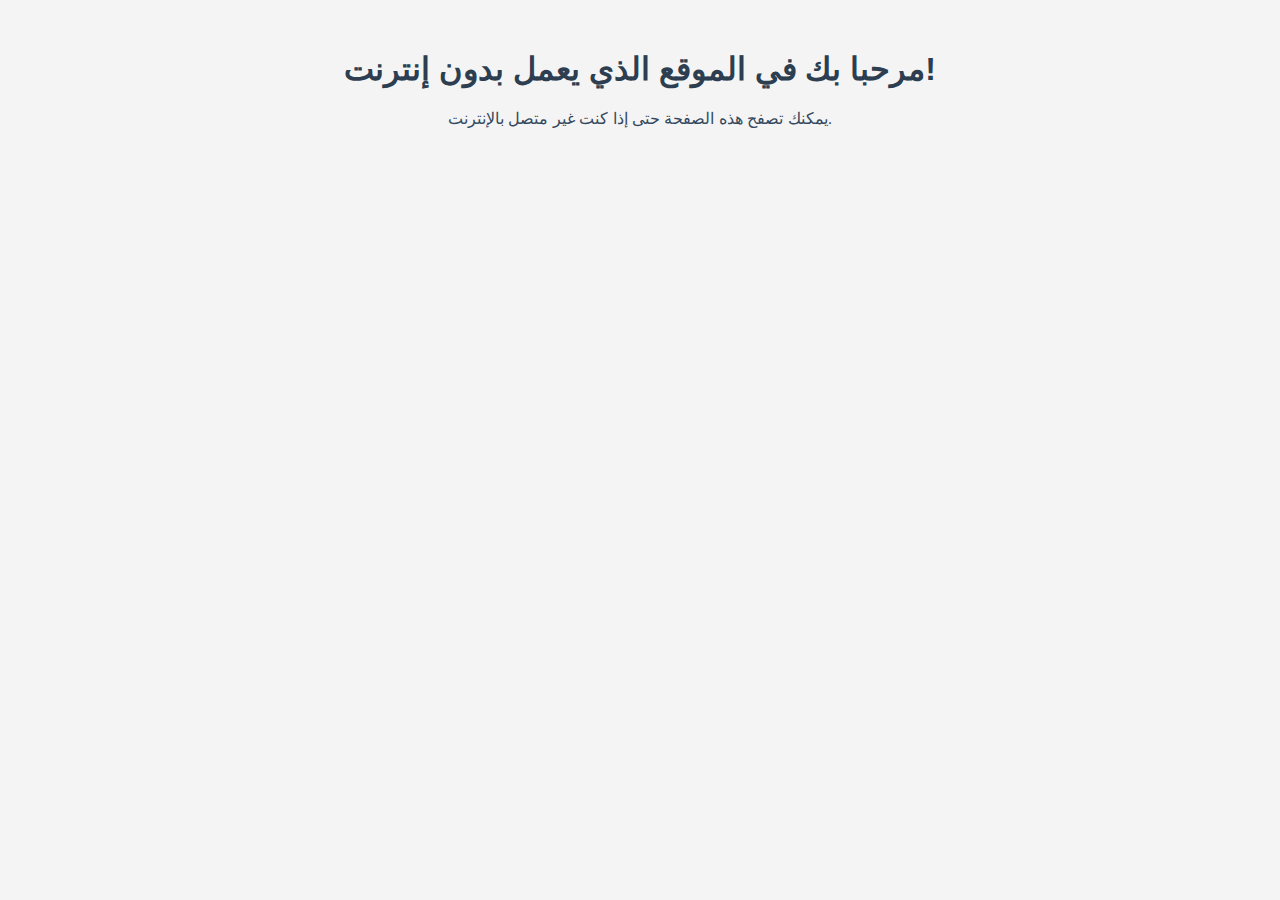
==== tst/index.html @ d6e2eeb3 "Update and rename rmbg.html to index.html" ====
<!DOCTYPE html>
<html lang="ar">
<head>
    <meta charset="UTF-8">
    <meta name="viewport" content="width=device-width, initial-scale=1.0">
    <title>موقع يعمل بدون إنترنت</title>
    <link rel="stylesheet" href="styles.css">
</head>
<body>
    <h1>مرحبا بك في الموقع الذي يعمل بدون إنترنت!</h1>
    <p>يمكنك تصفح هذه الصفحة حتى إذا كنت غير متصل بالإنترنت.</p>
    <script src="app.js"></script>
</body>
</html>
---- tst/styles.css ----
body {
  font-family: Arial, sans-serif;
  background-color: #f4f4f4;
  text-align: center;
  margin-top: 50px;
}

h1 {
  color: #2c3e50;
}

p {
  color: #34495e;
}
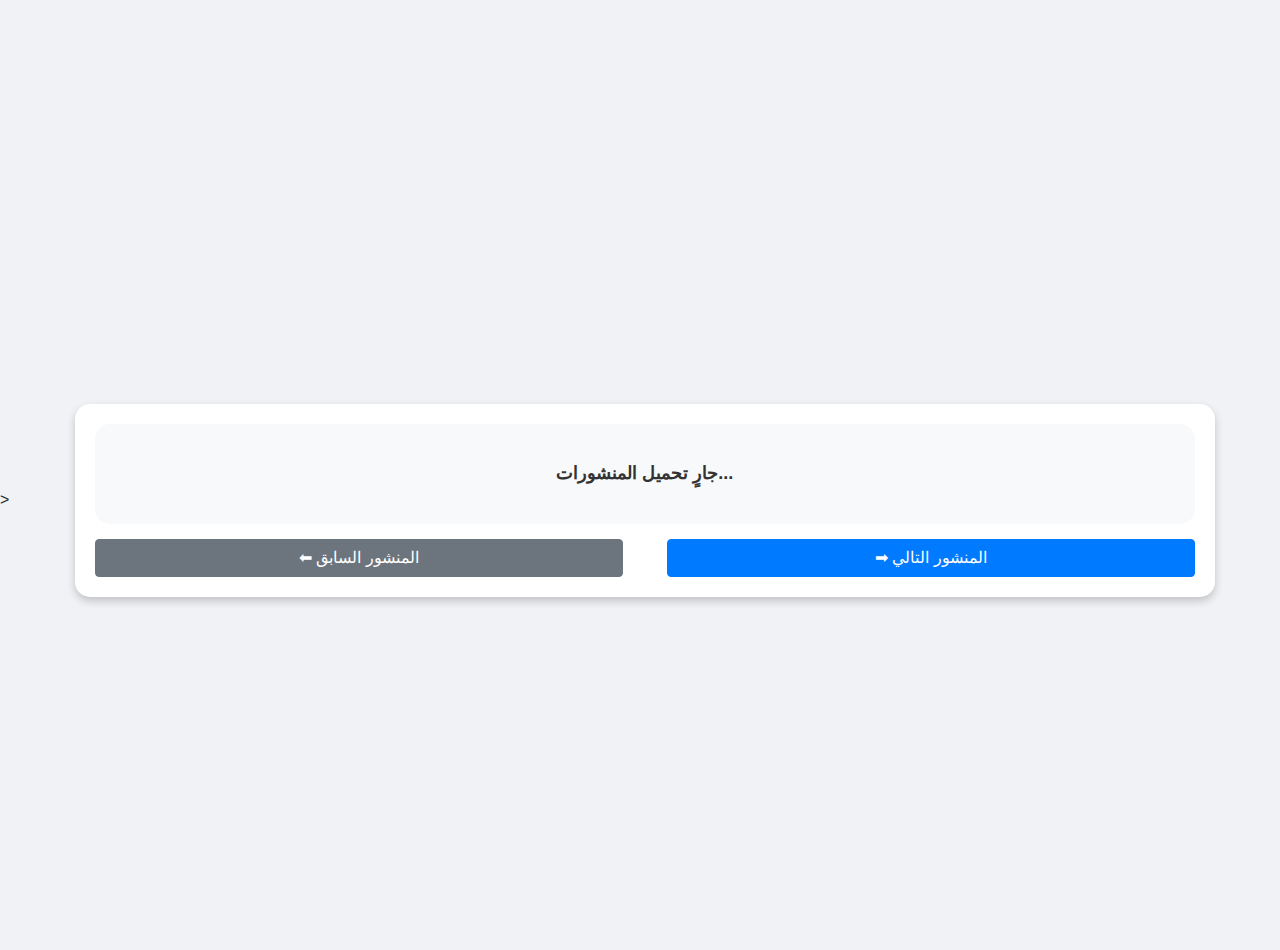
==== commit 16f811c3: "Update index.html" ====
--- a/tst/index.html
+++ b/tst/index.html
@@ -1,14 +1,109 @@
-<!DOCTYPE html>
-<html lang="ar">
+<html lang="en">
 <head>
-    <meta charset="UTF-8">
-    <meta name="viewport" content="width=device-width, initial-scale=1.0">
-    <title>موقع يعمل بدون إنترنت</title>
-    <link rel="stylesheet" href="styles.css">
+    <meta charset="utf-8">
+    <meta name="robots" content="noindex, nofollow">
+    <title>Facebook Posts</title>
+    <meta name="viewport" content="width=device-width, initial-scale=1">
+    <link href="//maxcdn.bootstrapcdn.com/bootstrap/4.1.1/css/bootstrap.min.css" rel="stylesheet">
+    <script src="//cdnjs.cloudflare.com/ajax/libs/jquery/3.2.1/jquery.min.js"></script>
+    <script src="//maxcdn.bootstrapcdn.com/bootstrap/4.1.1/js/bootstrap.min.js"></script>
+    >   <link rel="stylesheet" href="styles.css">
+    <style>
+        body {
+            display: flex;
+            justify-content: center;
+            align-items: center;
+            height: 100vh;
+            background-color: #f0f2f5;
+        }
+        .container {
+            text-align: center;
+            background: white;
+            padding: 20px;
+            border-radius: 15px;
+            box-shadow: 0 4px 8px rgba(0, 0, 0, 0.2);
+        }
+        .post-box {
+            width: 100%;
+            min-height: 100px;
+            padding: 15px;
+            border-radius: 15px;
+            background: #f8f9fa;
+            text-align: center;
+            font-size: 18px;
+            font-weight: bold;
+            color: #333;
+            display: flex;
+            align-items: center;
+            justify-content: center;
+            margin-bottom: 15px;
+        }
+        .btn-container {
+            display: flex;
+            justify-content: space-between;
+        }
+        .btn {
+            width: 48%;
+        }
+    </style>
 </head>
 <body>
-    <h1>مرحبا بك في الموقع الذي يعمل بدون إنترنت!</h1>
-    <p>يمكنك تصفح هذه الصفحة حتى إذا كنت غير متصل بالإنترنت.</p>
+    <div class="container">
+        <!-- صندوق المنشور -->
+        <div id="postBox" class="post-box">جارٍ تحميل المنشورات...</div>
+
+        <!-- أزرار التنقل بين المنشورات -->
+        <div class="btn-container">
+            <button id="prevPost" class="btn btn-secondary">⬅ المنشور السابق</button>
+            <button id="nextPost" class="btn btn-primary">➡ المنشور التالي</button>
+        </div>
+    </div>
+
+    <script>
+        var accesstoken = `[base64]`;
+        var pageid = `636020372918318`;
+        var posts = [];
+        var currentIndex = 0;
+
+        // جلب المنشورات من فيسبوك
+        function fetchPosts() {
+            fetch(`https://graph.facebook.com/v12.0/${pageid}?fields=posts{message}&access_token=${accesstoken}`)
+            .then(response => response.json())
+            .then(data => {
+                posts = data.posts.data.filter(post => post.message); // تصفية المنشورات التي تحتوي على نص فقط
+                if (posts.length > 0) {
+                    currentIndex = 0;
+                    showPost();
+                } else {
+                    document.getElementById('postBox').innerText = "لا يوجد منشورات متاحة!";
+                }
+            });
+        }
+
+        // عرض المنشور الحالي
+        function showPost() {
+            document.getElementById('postBox').innerText = posts[currentIndex].message;
+        }
+
+        // زر المنشور السابق
+        document.getElementById("prevPost").addEventListener("click", function() {
+            if (posts.length > 0) {
+                currentIndex = (currentIndex - 1 + posts.length) % posts.length; // التكرار داخل القائمة
+                showPost();
+            }
+        });
+
+        // زر المنشور التالي
+        document.getElementById("nextPost").addEventListener("click", function() {
+            if (posts.length > 0) {
+                currentIndex = (currentIndex + 1) % posts.length;
+                showPost();
+            }
+        });
+
+        // تحميل المنشورات عند فتح الصفحة
+        fetchPosts();
+    </script>
     <script src="app.js"></script>
 </body>
 </html>
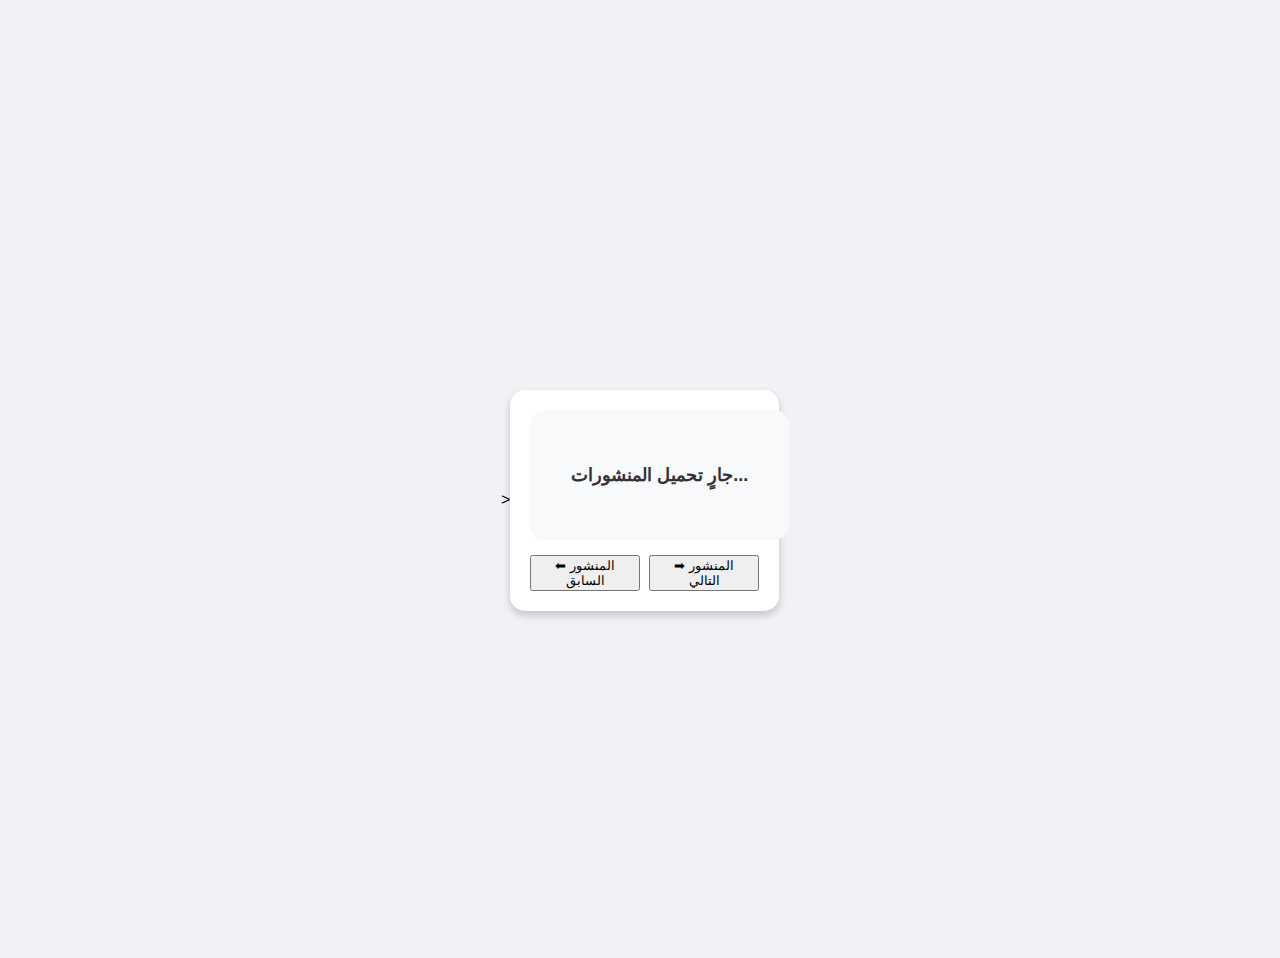
==== commit 405ee262: "Update index.html" ====
--- a/tst/index.html
+++ b/tst/index.html
@@ -4,9 +4,6 @@
     <meta name="robots" content="noindex, nofollow">
     <title>Facebook Posts</title>
     <meta name="viewport" content="width=device-width, initial-scale=1">
-    <link href="//maxcdn.bootstrapcdn.com/bootstrap/4.1.1/css/bootstrap.min.css" rel="stylesheet">
-    <script src="//cdnjs.cloudflare.com/ajax/libs/jquery/3.2.1/jquery.min.js"></script>
-    <script src="//maxcdn.bootstrapcdn.com/bootstrap/4.1.1/js/bootstrap.min.js"></script>
     >   <link rel="stylesheet" href="styles.css">
     <style>
         body {
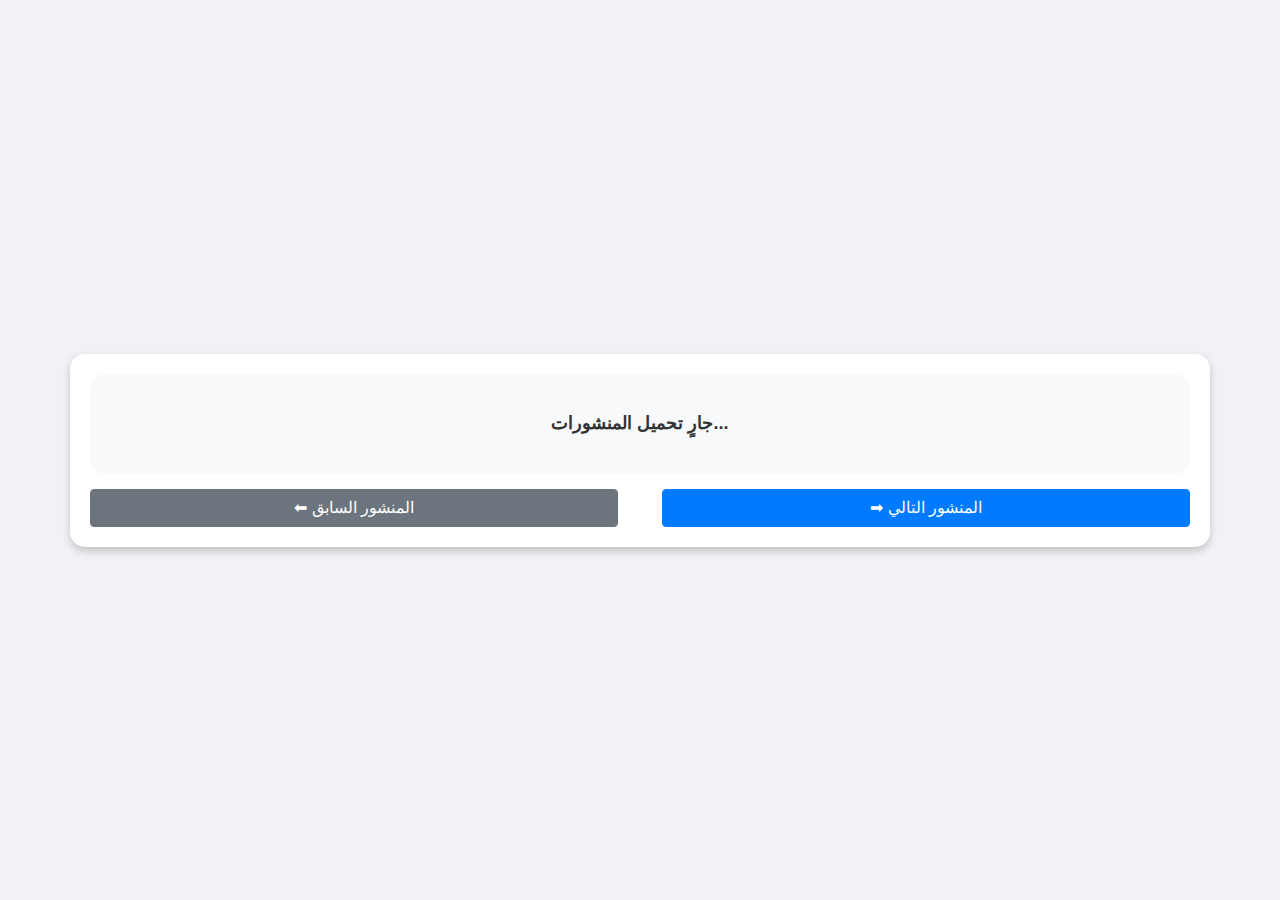
==== commit e6e04f1d: "Update index.html" ====
--- a/tst/index.html
+++ b/tst/index.html
@@ -4,7 +4,9 @@
     <meta name="robots" content="noindex, nofollow">
     <title>Facebook Posts</title>
     <meta name="viewport" content="width=device-width, initial-scale=1">
-    >   <link rel="stylesheet" href="styles.css">
+ <link href="//maxcdn.bootstrapcdn.com/bootstrap/4.1.1/css/bootstrap.min.css" rel="stylesheet">
+    <script src="//cdnjs.cloudflare.com/ajax/libs/jquery/3.2.1/jquery.min.js"></script>
+    <script src="//maxcdn.bootstrapcdn.com/bootstrap/4.1.1/js/bootstrap.min.js"></script>
     <style>
         body {
             display: flex;
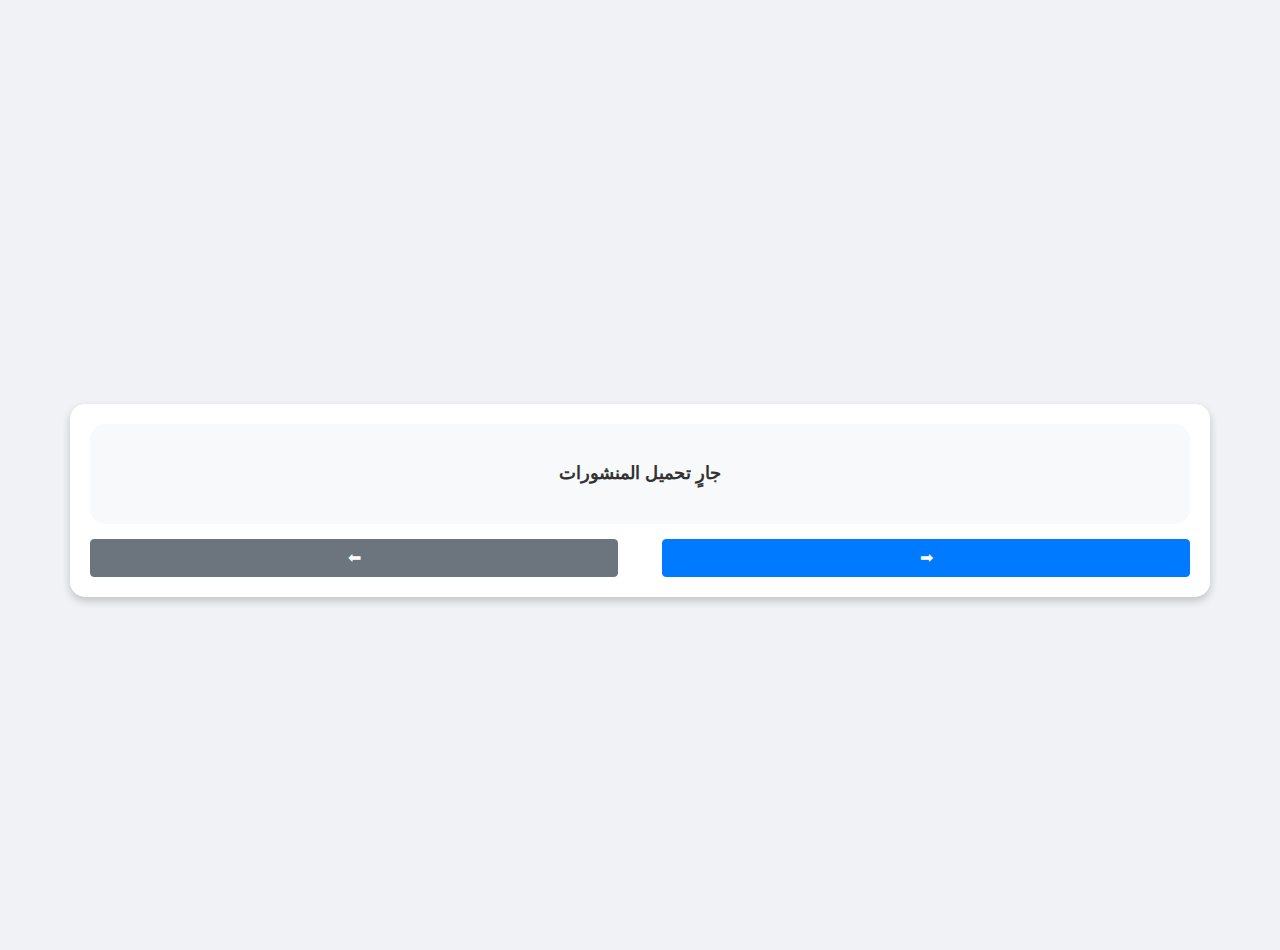
==== commit 0437a0d4: "Update index.html" ====
--- a/tst/index.html
+++ b/tst/index.html
@@ -1,108 +1,116 @@
-<html lang="en">
-<head>
-    <meta charset="utf-8">
-    <meta name="robots" content="noindex, nofollow">
-    <title>Facebook Posts</title>
-    <meta name="viewport" content="width=device-width, initial-scale=1">
- <link href="//maxcdn.bootstrapcdn.com/bootstrap/4.1.1/css/bootstrap.min.css" rel="stylesheet">
-    <script src="//cdnjs.cloudflare.com/ajax/libs/jquery/3.2.1/jquery.min.js"></script>
-    <script src="//maxcdn.bootstrapcdn.com/bootstrap/4.1.1/js/bootstrap.min.js"></script>
-    <style>
-        body {
-            display: flex;
-            justify-content: center;
-            align-items: center;
-            height: 100vh;
-            background-color: #f0f2f5;
-        }
-        .container {
-            text-align: center;
-            background: white;
-            padding: 20px;
-            border-radius: 15px;
-            box-shadow: 0 4px 8px rgba(0, 0, 0, 0.2);
-        }
-        .post-box {
-            width: 100%;
-            min-height: 100px;
-            padding: 15px;
-            border-radius: 15px;
-            background: #f8f9fa;
-            text-align: center;
-            font-size: 18px;
-            font-weight: bold;
-            color: #333;
-            display: flex;
-            align-items: center;
-            justify-content: center;
-            margin-bottom: 15px;
-        }
-        .btn-container {
-            display: flex;
-            justify-content: space-between;
-        }
-        .btn {
-            width: 48%;
-        }
-    </style>
-</head>
-<body>
-    <div class="container">
-        <!-- صندوق المنشور -->
-        <div id="postBox" class="post-box">جارٍ تحميل المنشورات...</div>
+<!DOCTYPE html>
+ <html lang="ar">
+ <html lang="en">
+ <head>
+     <meta charset="UTF-8">
+     <meta name="viewport" content="width=device-width, initial-scale=1.0">
+     <title>موقع يعمل بدون إنترنت</title>
+     <meta charset="utf-8">
+     <meta name="robots" content="noindex, nofollow">
+     <title>Facebook Posts</title>
+     <meta name="viewport" content="width=device-width, initial-scale=1">
+     <link href="//maxcdn.bootstrapcdn.com/bootstrap/4.1.1/css/bootstrap.min.css" rel="stylesheet">
+     <script src="//cdnjs.cloudflare.com/ajax/libs/jquery/3.2.1/jquery.min.js"></script>
+     <script src="//maxcdn.bootstrapcdn.com/bootstrap/4.1.1/js/bootstrap.min.js"></script>
+         <link rel="stylesheet" href="styles.css">
 
-        <!-- أزرار التنقل بين المنشورات -->
-        <div class="btn-container">
-            <button id="prevPost" class="btn btn-secondary">⬅ المنشور السابق</button>
-            <button id="nextPost" class="btn btn-primary">➡ المنشور التالي</button>
-        </div>
-    </div>
-
-    <script>
-        var accesstoken = `[base64]`;
-        var pageid = `636020372918318`;
-        var posts = [];
-        var currentIndex = 0;
-
-        // جلب المنشورات من فيسبوك
-        function fetchPosts() {
-            fetch(`https://graph.facebook.com/v12.0/${pageid}?fields=posts{message}&access_token=${accesstoken}`)
-            .then(response => response.json())
-            .then(data => {
-                posts = data.posts.data.filter(post => post.message); // تصفية المنشورات التي تحتوي على نص فقط
-                if (posts.length > 0) {
-                    currentIndex = 0;
-                    showPost();
-                } else {
-                    document.getElementById('postBox').innerText = "لا يوجد منشورات متاحة!";
-                }
-            });
-        }
-
-        // عرض المنشور الحالي
-        function showPost() {
-            document.getElementById('postBox').innerText = posts[currentIndex].message;
-        }
-
-        // زر المنشور السابق
-        document.getElementById("prevPost").addEventListener("click", function() {
-            if (posts.length > 0) {
-                currentIndex = (currentIndex - 1 + posts.length) % posts.length; // التكرار داخل القائمة
-                showPost();
-            }
-        });
-
-        // زر المنشور التالي
-        document.getElementById("nextPost").addEventListener("click", function() {
-            if (posts.length > 0) {
-                currentIndex = (currentIndex + 1) % posts.length;
-                showPost();
-            }
-        });
-
-        // تحميل المنشورات عند فتح الصفحة
-        fetchPosts();
-    </script>
-    <script src="app.js"></script>
-</body>
-</html>
+     <style>
+         body {
+             display: flex;
+             justify-content: center;
+             align-items: center;
+             height: 100vh;
+             background-color: #f0f2f5;
+         }
+         .container {
+             text-align: center;
+             background: white;
+             padding: 20px;
+             border-radius: 15px;
+             box-shadow: 0 4px 8px rgba(0, 0, 0, 0.2);
+         }
+         .post-box {
+             width: 100%;
+             min-height: 100px;
+             padding: 15px;
+             border-radius: 15px;
+             background: #f8f9fa;
+             text-align: center;
+             font-size: 18px;
+             font-weight: bold;
+             color: #333;
+             display: flex;
+             align-items: center;
+             justify-content: center;
+             margin-bottom: 15px;
+         }
+         .btn-container {
+             display: flex;
+             justify-content: space-between;
+         }
+         .btn {
+             width: 48%;
+         }
+     </style>
+ </head>
+ <body>
+    
+     <div class="container">
+         <!-- صندوق المنشور -->
+         <div id="postBox" class="post-box">جارٍ تحميل المنشورات</div>
+ 
+         <!-- أزرار التنقل بين المنشورات -->
+         <div class="btn-container">
+             <button id="prevPost" class="btn btn-secondary">⬅ </button>
+             <button id="nextPost" class="btn btn-primary">➡ </button>
+         </div>
+     </div>
+ 
+     <script>
+         var accesstoken = `EAAT1GyZACCpcBO7g83KpovesyQNKtZBAgPHWadrwqNUItfhMXbxpeFMjVGOZCZCmjFRn52TbxFbbc1BYZAjNABb98vEZA1ZA4VHoA1JNmsKBJYhWAw8xdhRMNkc7n68I8y360XodhKX0k7Cyr327ZAnLdtsYOk532v6tiVzCXaSEkBfb8hSAIZCVGKqakHTEm4r5t`;
+         var pageid = `636020372918318`;
+         var posts = [];
+         var currentIndex = 0;
+ 
+         // جلب المنشورات من فيسبوك
+         function fetchPosts() {
+             fetch(`https://graph.facebook.com/v12.0/${pageid}?fields=posts{message}&access_token=${accesstoken}`)
+             .then(response => response.json())
+             .then(data => {
+                 posts = data.posts.data.filter(post => post.message); // تصفية المنشورات التي تحتوي على نص فقط
+                 if (posts.length > 0) {
+                     currentIndex = 0;
+                     showPost();
+                 } else {
+                     document.getElementById('postBox').innerText = "لا يوجد منشورات متاحة!";
+                 }
+             });
+         }
+ 
+         // عرض المنشور الحالي
+         function showPost() {
+             document.getElementById('postBox').innerText = posts[currentIndex].message;
+         }
+ 
+         // زر المنشور السابق
+         document.getElementById("prevPost").addEventListener("click", function() {
+             if (posts.length > 0) {
+                 currentIndex = (currentIndex - 1 + posts.length) % posts.length; // التكرار داخل القائمة
+                 showPost();
+             }
+         });
+ 
+         // زر المنشور التالي
+         document.getElementById("nextPost").addEventListener("click", function() {
+             if (posts.length > 0) {
+                 currentIndex = (currentIndex + 1) % posts.length;
+                 showPost();
+             }
+         });
+ 
+         // تحميل المنشورات عند فتح الصفحة
+         fetchPosts();
+     </script>
+     <script src="app.js"></script>
+ </body>
+ </html>
--- a/tst/styles.css
+++ b/tst/styles.css
@@ -0,0 +1,14 @@
+body {
+  font-family: Arial, sans-serif;
+  background-color: #f4f4f4;
+  text-align: center;
+  margin-top: 50px;
+}
+
+h1 {
+  color: #2c3e50;
+}
+
+p {
+  color: #34495e;
+}
